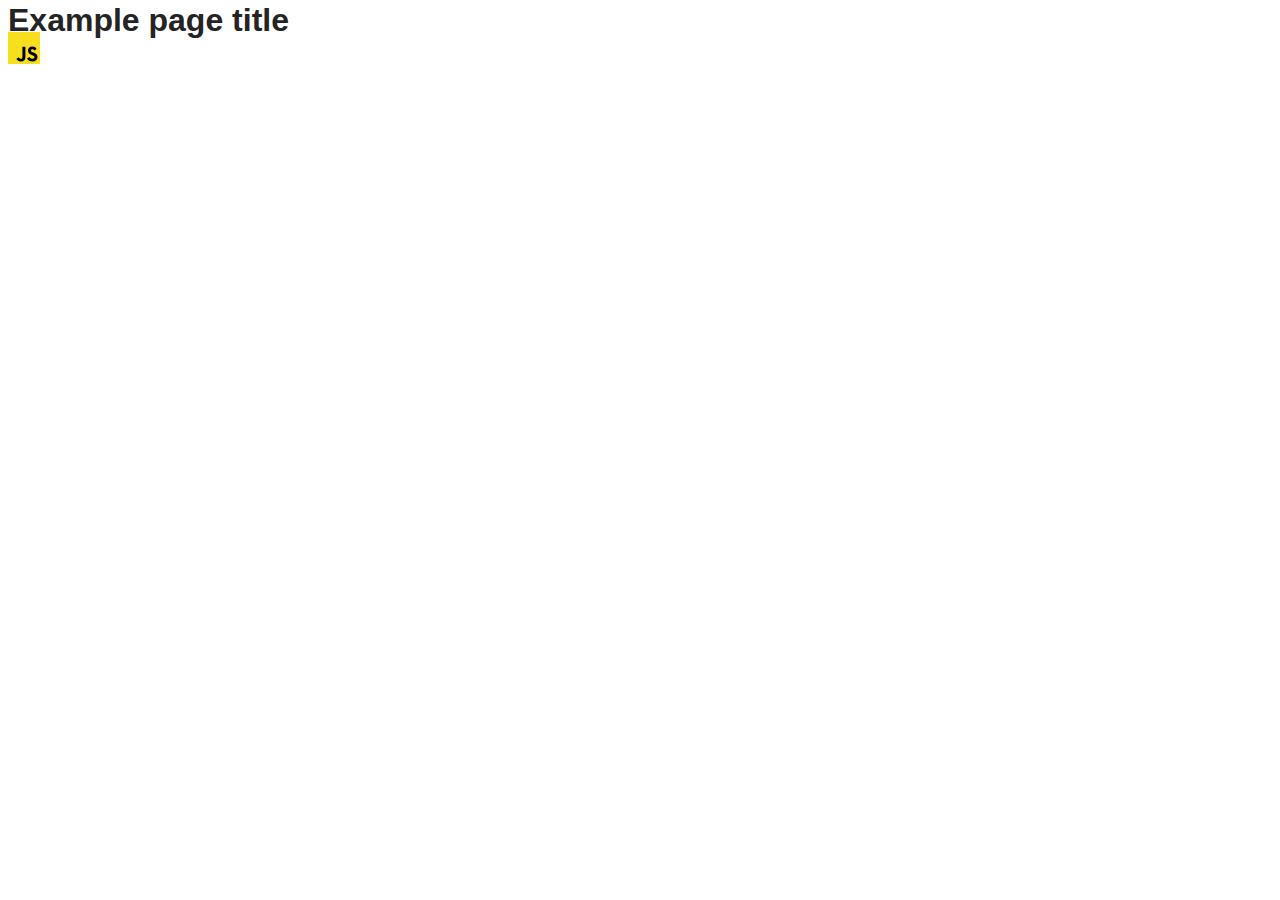
==== src/index.html @ 8d64fdc1 "Initial commit" ====
<!DOCTYPE html>
<html lang="en">
  <head>
    <meta charset="UTF-8" />
    <link rel="icon" type="image/svg+xml" href="/favicon.svg" />
    <meta name="viewport" content="width=device-width, initial-scale=1.0" />
    <title>Vanilla App Template</title>
    <link rel="stylesheet" href="./css/styles.css" />
  </head>
  <body>
    <load ="partials/header.html" />

    <section>
      <h1>Example page title</h1>
      <!-- Path to images as from index.html file -->
      <img src="./img/javascript.svg" alt="" />
    </section>

    <!-- Loads the specified .html file -->
    <load ="partials/vite-promo.html" />

    <script type="module" src="./main.js"></script>
  </body>
</html>
---- src/css/styles.css ----
/**
  |============================
  | include css partials with
  | default @import url()
  |============================
*/
@import url('./reset.css');
@import url('./vite-promo.css');
@import url('./header.css');

:root {
  font-family: Inter, Avenir, Helvetica, Arial, sans-serif;
  font-size: 16px;
  line-height: 24px;
  font-weight: 400;

  color: #242424;
  background-color: rgba(255, 255, 255, 0.87);

  font-synthesis: none;
  text-rendering: optimizeLegibility;
  -webkit-font-smoothing: antialiased;
  -moz-osx-font-smoothing: grayscale;
  -webkit-text-size-adjust: 100%;
}
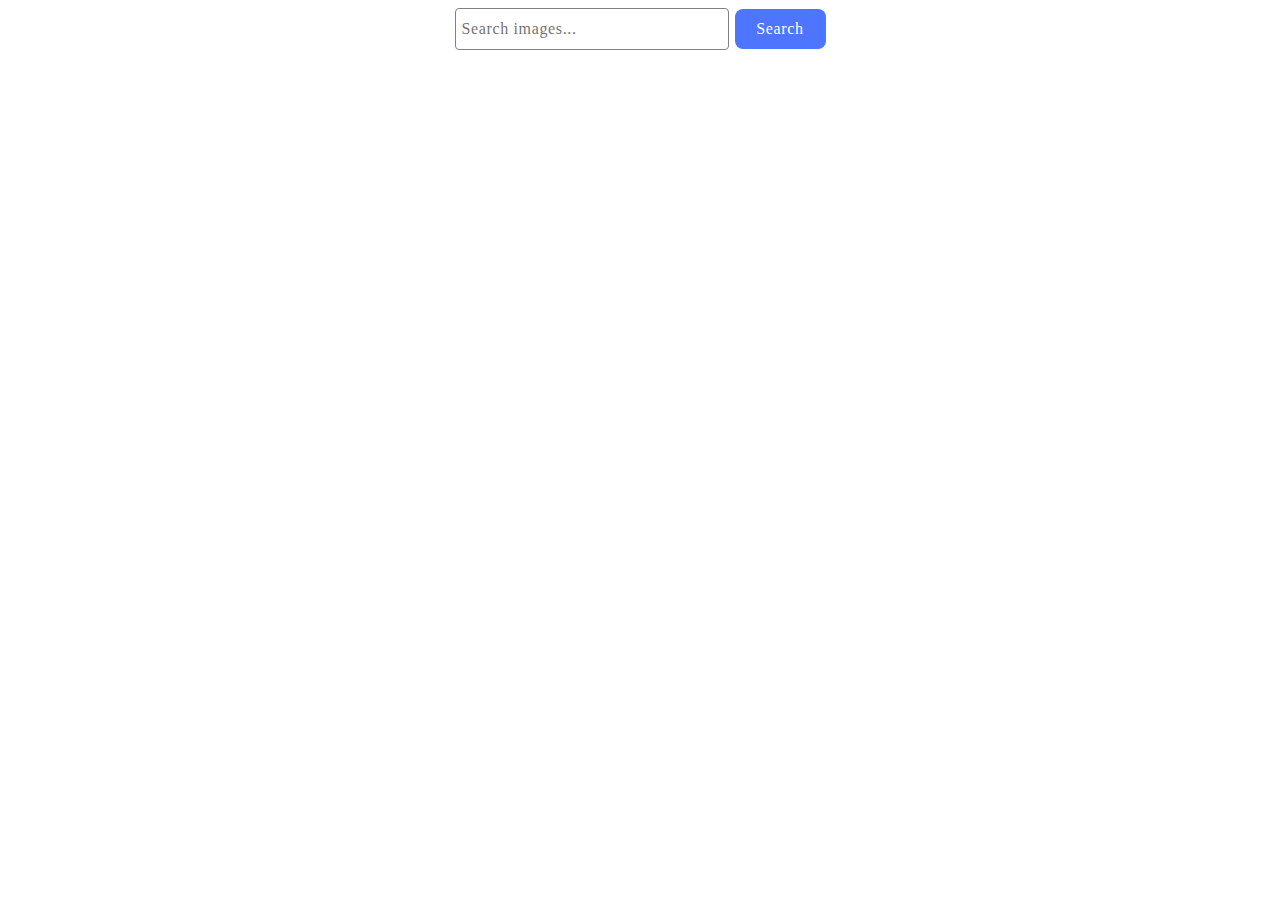
==== commit 2ed8d77c: "Before fixing problems" ====
--- a/src/index.html
+++ b/src/index.html
@@ -4,20 +4,20 @@
     <meta charset="UTF-8" />
     <link rel="icon" type="image/svg+xml" href="/favicon.svg" />
     <meta name="viewport" content="width=device-width, initial-scale=1.0" />
-    <title>Vanilla App Template</title>
-    <link rel="stylesheet" href="./css/styles.css" />
+    <title>Search IMG</title>
+    <link rel="stylesheet" href="./css/style.css" />
   </head>
   <body>
-    <load ="partials/header.html" />
-
-    <section>
-      <h1>Example page title</h1>
-      <!-- Path to images as from index.html file -->
-      <img src="./img/javascript.svg" alt="" />
-    </section>
-
-    <!-- Loads the specified .html file -->
-    <load ="partials/vite-promo.html" />
+    <form class="search-form">
+      <input type="text" name="text" placeholder="Search images..." />
+      <button type="submit">Search</button>
+    </form>
+    <!-- <div class="loader" style="display: none">
+      Loading images, please wait...
+    </div> -->
+    <span class="loader" style="display: none"></span>
+    <ul class="gallery"></ul>
+    <button type="button" class="loadBtn">Load more</button>
 
     <script type="module" src="./main.js"></script>
   </body>
--- a/src/css/style.css
+++ b/src/css/style.css
@@ -0,0 +1,129 @@
+* {
+  padding: 0;
+}
+body {
+  display: flex;
+  align-items: center;
+  flex-direction: column;
+}
+.search-form {
+  width: 371px;
+  display: flex;
+  justify-content: space-between;
+  align-items: center;
+}
+input {
+  max-width: 272px;
+  min-width: 260px;
+  height: 40px;
+  padding-left: 6px;
+  padding-right: 6px;
+  border: 1px solid;
+  border-color: #808080;
+  border-radius: 4px;
+  outline: none;
+  font-family: Montserrat;
+  font-size: 16px;
+  font-weight: 400;
+  line-height: 24px;
+  letter-spacing: 0.04em;
+  text-align: left;
+  color: #808080;
+}
+input:hover {
+  border-color: black;
+}
+input:focus {
+  border-color: #4e75ff;
+  color: #2e2f42;
+}
+button {
+  width: 91px;
+  padding: 0;
+  height: 40px;
+  outline: none;
+  border: 0px;
+  border-radius: 8px;
+  background-color: #4e75ff;
+  font-family: Montserrat;
+  font-size: 16px;
+  font-weight: 500;
+  line-height: 24px;
+  letter-spacing: 0.04em;
+  text-align: center;
+  color: #ffffff;
+  cursor: pointer;
+}
+button:hover {
+  background-color: #6c8cff;
+}
+
+.loadBtn {
+  width: 120px;
+  display: none;
+}
+.gallery {
+  display: flex;
+  flex-wrap: wrap;
+  list-style: none;
+}
+.gallery > li {
+  width: 360px;
+  border: 1px solid;
+  border-color: #808080;
+  box-sizing: border-box;
+  margin: 24px;
+}
+.gallery-image {
+  height: 152px;
+  width: 360px;
+}
+.image-details {
+  width: 360px;
+  display: flex;
+  /* flex-wrap: wrap; */
+  text-align: center;
+  justify-content: space-between;
+  font-family: Montserrat;
+  font-size: 12px;
+  font-weight: 400;
+  line-height: 24px;
+  letter-spacing: 0.04em;
+  color: #2e2f42;
+}
+.image-details > b {
+  font-weight: 600;
+  line-height: 16px;
+}
+/* Loader для текстового повідомлення під час завантаження */
+/* .loader {
+    margin-top: 32px;
+    font-family: Montserrat;
+    font-size: 16px;
+    font-weight: 400;
+    line-height: 24px;
+    letter-spacing: 0.04em;
+    text-align: left;
+    color: #2e2f42;
+  } */
+
+.loader {
+  margin-top: 32px;
+  width: 48px;
+  height: 48px;
+  border: 5px solid;
+  border-color: #ff3d00 transparent;
+  border-radius: 50%;
+  display: inline-block;
+  box-sizing: border-box;
+  animation: rotation 1s linear infinite;
+}
+
+@keyframes rotation {
+  0% {
+    transform: rotate(0deg);
+  }
+  100% {
+    transform: rotate(360deg);
+  }
+}
